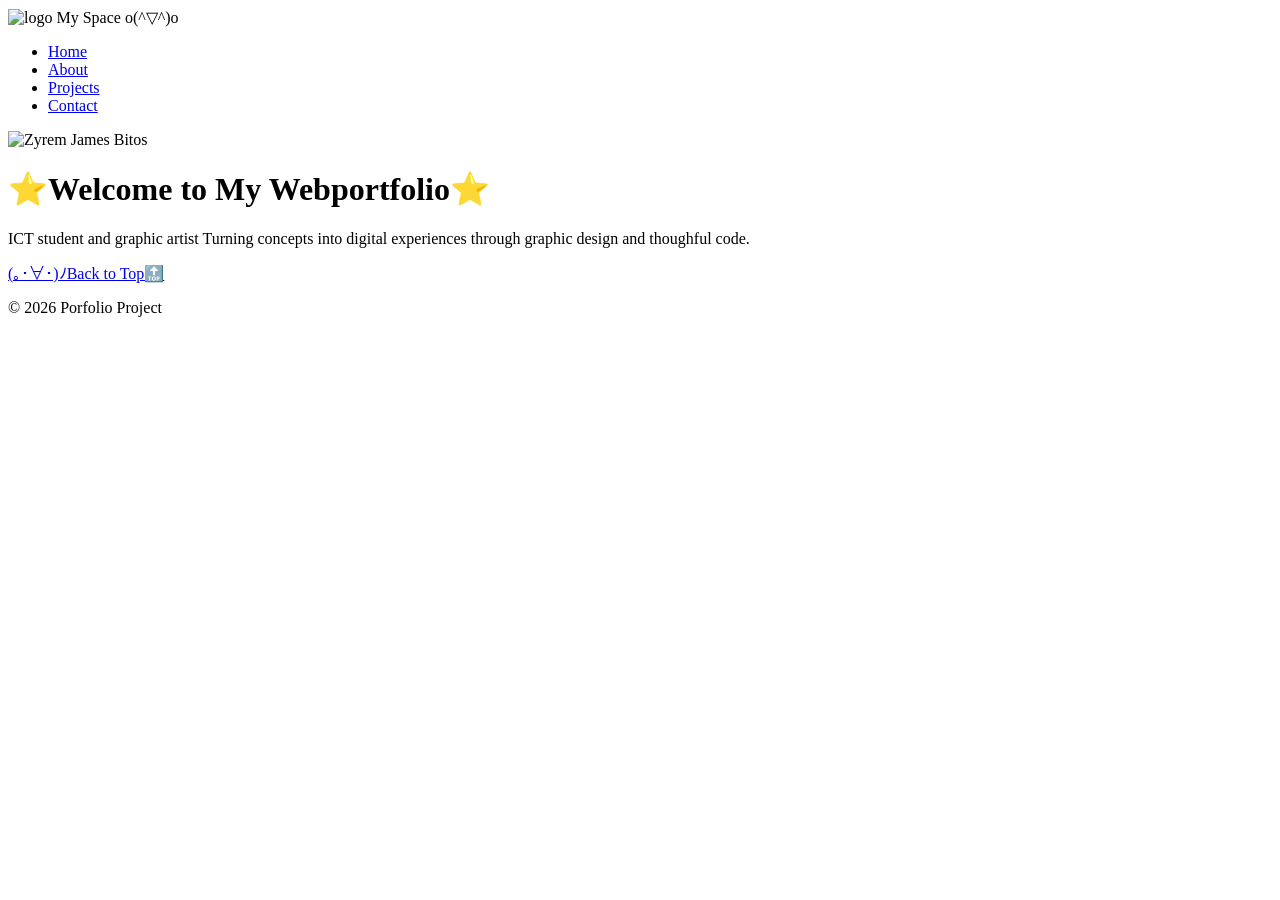
==== index.html @ 6d2a9749 "Add files via upload" ====
<!DOCTYPE html>
<html lang="en">
    <head>
        <meta charset="UTF-8">
        <meta name="viewport" content="width=device-width, initial-scale=1.0">
        <title>Home | My Website</title>
        <link rel="stylesheet" href="css/style1.css">
        <link rel="stylesheet" href="css/animation.css"
    </head>
    <body>

        <nav class="navbar">
            <div class="logo-container"> 
                <img src="../Bitos,Zyrem jamesWebPorfile/images/logo.png" alt="logo" class="nav-logo-img">
            <span class="logo">My Space o(<span class="eye">^</span>▽<span class="eye">^</span>)o</span>
            </div>
            <ul class="nav-links">
                <li><a href="index.html" class="active">Home</a></li>
                <li><a href="pages/about.html">About</a></li>
                <li><a href="pages/projects.html">Projects</a></li>
                <li><a href="pages/contact.html">Contact</a></li>
            </ul>
        </nav>

 <header class="page-header firefly-container">
            <span class="firefly firefly-1"></span>
            <span class="firefly firefly-2"></span>
            <span class="firefly firefly-3"></span>

                <img src="images/profile.jpg" alt="Zyrem James Bitos" class="profile-pic">
                <h1>⭐Welcome to My Webportfolio⭐</h1>
                <p>ICT student and graphic artist Turning concepts into digital experiences through graphic design and thoughful code.</p>
 </header>

<a href="#" class="back-to-top-btn">(｡･∀･)ﾉBack to Top🔝</a>

        <footer>
            <p>&copy; 2026 Porfolio Project</p>
        </footer>

    </body>
</html>
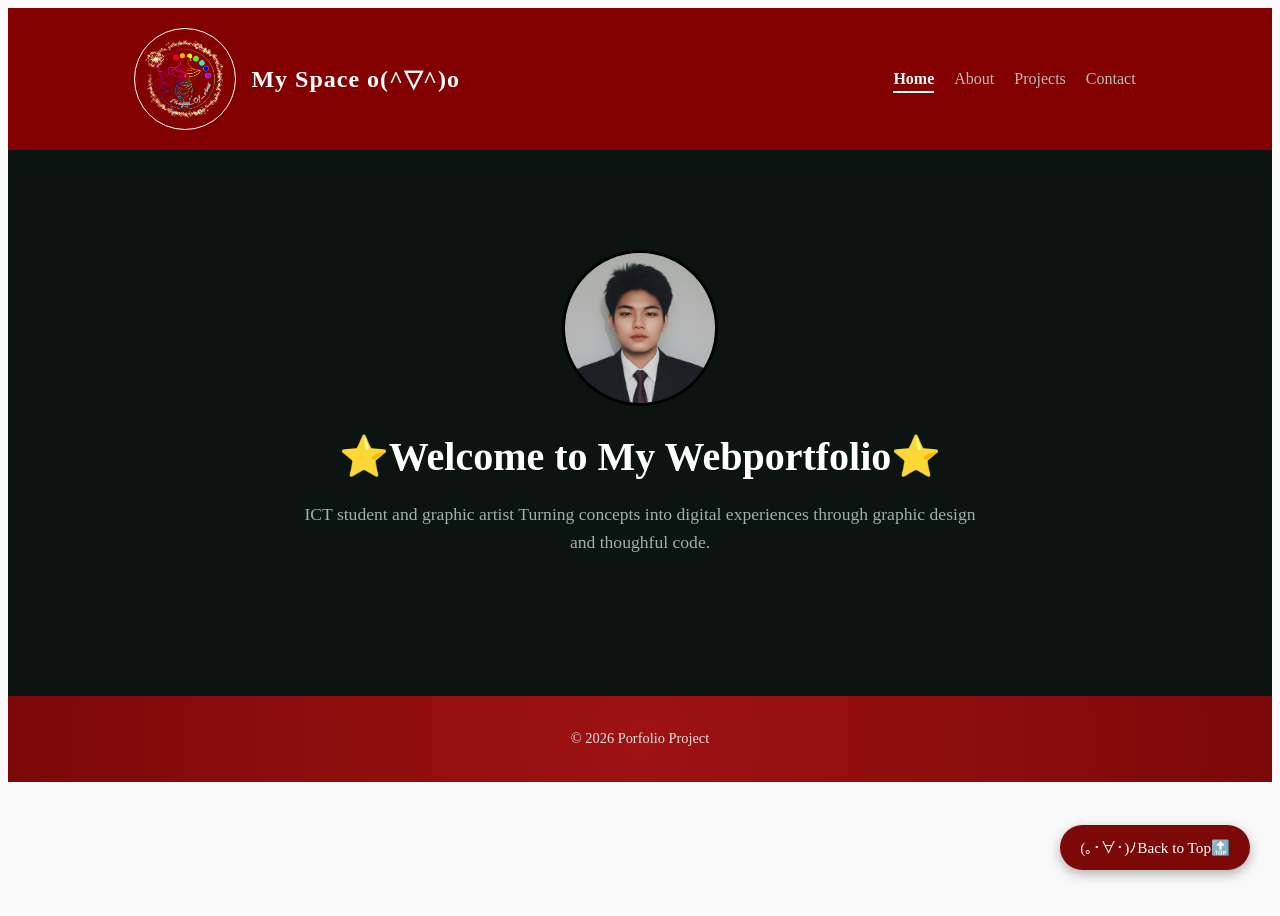
==== commit 3ac5b5a7: "Add files via upload" ====
--- a/index.html
+++ b/index.html
@@ -1,42 +1,42 @@
-<!DOCTYPE html>
-<html lang="en">
-    <head>
-        <meta charset="UTF-8">
-        <meta name="viewport" content="width=device-width, initial-scale=1.0">
-        <title>Home | My Website</title>
-        <link rel="stylesheet" href="css/style1.css">
-        <link rel="stylesheet" href="css/animation.css"
-    </head>
-    <body>
-
-        <nav class="navbar">
-            <div class="logo-container"> 
-                <img src="../Bitos,Zyrem jamesWebPorfile/images/logo.png" alt="logo" class="nav-logo-img">
-            <span class="logo">My Space o(<span class="eye">^</span>▽<span class="eye">^</span>)o</span>
-            </div>
-            <ul class="nav-links">
-                <li><a href="index.html" class="active">Home</a></li>
-                <li><a href="pages/about.html">About</a></li>
-                <li><a href="pages/projects.html">Projects</a></li>
-                <li><a href="pages/contact.html">Contact</a></li>
-            </ul>
-        </nav>
-
- <header class="page-header firefly-container">
-            <span class="firefly firefly-1"></span>
-            <span class="firefly firefly-2"></span>
-            <span class="firefly firefly-3"></span>
-
-                <img src="images/profile.jpg" alt="Zyrem James Bitos" class="profile-pic">
-                <h1>⭐Welcome to My Webportfolio⭐</h1>
-                <p>ICT student and graphic artist Turning concepts into digital experiences through graphic design and thoughful code.</p>
- </header>
-
-<a href="#" class="back-to-top-btn">(｡･∀･)ﾉBack to Top🔝</a>
-
-        <footer>
-            <p>&copy; 2026 Porfolio Project</p>
-        </footer>
-
-    </body>
-</html>+<!DOCTYPE html>
+<html lang="en">
+    <head>
+        <meta charset="UTF-8">
+        <meta name="viewport" content="width=device-width, initial-scale=1.0">
+        <title>Home | My Website</title>
+        <link rel="stylesheet" href="css/style1.css">
+        <link rel="stylesheet" href="css/animation.css"
+    </head>
+    <body>
+
+        <nav class="navbar">
+            <div class="logo-container"> 
+                <img src="../images/logo.png" alt="logo" class="nav-logo-img">
+            <span class="logo">My Space o(<span class="eye">^</span>▽<span class="eye">^</span>)o</span>
+            </div>
+            <ul class="nav-links">
+                <li><a href="index.html" class="active">Home</a></li>
+                <li><a href="pages/about.html">About</a></li>
+                <li><a href="pages/projects.html">Projects</a></li>
+                <li><a href="pages/contact.html">Contact</a></li>
+            </ul>
+        </nav>
+
+ <header class="page-header firefly-container">
+            <span class="firefly firefly-1"></span>
+            <span class="firefly firefly-2"></span>
+            <span class="firefly firefly-3"></span>
+
+                <img src="images/profile.jpg" alt="Zyrem James Bitos" class="profile-pic">
+                <h1>⭐Welcome to My Webportfolio⭐</h1>
+                <p>ICT student and graphic artist Turning concepts into digital experiences through graphic design and thoughful code.</p>
+ </header>
+
+<a href="#" class="back-to-top-btn">(｡･∀･)ﾉBack to Top🔝</a>
+
+        <footer>
+            <p>&copy; 2026 Porfolio Project</p>
+        </footer>
+
+    </body>
+</html>
--- a/css/style1.css
+++ b/css/style1.css
@@ -0,0 +1,588 @@
+
+body {
+    background-color: #f9f9f9;
+    color: #333;
+    display: flex;
+    flex-direction: column;
+    min-height: 100vh;
+}
+
+html {
+    scroll-behavior: smooth;
+}
+
+.navbar {
+    display: flex;
+    justify-content: space-between;
+    align-items: center;
+    padding: 20px 10%;
+    background-color: #830000;
+    color:#fff;
+}
+
+nav a{
+ color:#fff;
+ margin: 10px;
+}
+
+.logo {
+    font-size: 1.5rem;
+    font-weight: bold;
+    letter-spacing: 1px;
+    color: #fff;
+}
+
+.nav-links {
+    display: flex;
+    list-style: none;
+}
+
+.nav-links {
+    margin-left: 25px;
+}
+
+.nav-links a {
+    color: #bbb;
+    text-decoration: none;
+    font-size: 1rem;
+    transition: color 0.3s ease;
+}
+
+.nav-links a:hover {
+    color: #fdfdff;
+}
+
+.nav-links a.active {
+    color: #ffffff;
+    font-weight: bold;
+    border-bottom: 2px solid #fff;
+    padding-bottom: 4px;
+}
+
+.content-wrapper {
+    flex: 1;
+    padding: 40px 5%;
+    max-height: 1200px;
+    margin: 0 auto;
+    width: 100%;
+}
+
+.hero {
+    text-align: center;
+}
+
+.page-header {
+    text-align: center;
+    position: relative;
+    background-color: #0c1412;
+    padding: 100px 8%;
+    overflow: hidden;
+}
+
+.page-header h1 {
+    text-align: center;
+    font-size: 2.5rem;
+    margin-bottom: 20px;
+    color: #ffffff;
+}
+
+.page-header p {
+    font-size: 1.1rem;
+    color: #a0b0ad;
+    max-width: 700px;
+    margin: 0 auto 40px auto;
+    line-height: 1.6;
+}
+
+.project-grid {
+    display: grid;
+    grid-template-columns: repeat(auto-fit, minmax(280px, 1fr));
+    gap: 25px;
+    margin-top: 20px;
+}
+
+.card {
+    background: rgba(255, 255, 255, 0.75);
+    backdrop-filter: blur(10px);
+    -webkit-backdrop-filter: blur(10px);
+    padding: 30px;
+    border-radius: 12px;
+    border: 1px solid rgba(255, 255, 255, 0.25);
+    box-shadow: 0 8px 32px rgba(0, 0, 0, 0.05);
+    text-align: left;
+    transition: transform 0.3s ease, box-shadow 0.3s ease, background 0.3s;
+}
+
+.card:hover {
+    background: rgba(255, 255, 255, 0.95);
+    transform: translatey(-5px);
+    box-shadow: 0 12px rgba(124, 8, 8, 0.15);
+}
+
+.card h3 {
+    margin-bottom: 10px;
+    color: #111;
+}
+
+.contact-box {
+    background-color: #eaeaea;
+    padding: 20px;
+    display: inline-block;
+    border-radius: 6px;
+    margin-top: 10px;
+}
+
+footer {
+    text-align: center;
+    padding: 20px;
+    background: radial-gradient(circle at center, #9e1212 0%, #7c0808 100%);
+    background-size: 100% 100%;
+    color: #e0e0e0;
+    font-size: 0.9rem;
+    transition: background-size 0.5s ease;
+}
+
+footer:hover {
+    background: radial-gradient(circle at center, #c91a1a 0%, #7c0808 70%);
+}
+
+.profile-pic {
+    width: 150px;
+    height: 150px;
+    border-radius: 50%;
+    object-fit: cover;
+    display: block;
+    margin: 0 auto 20px auto;
+    border: 3px solid #000000;
+    box-shadow: 0px 4px 8px rgba(0,0,0,0,0.1);
+    
+}
+
+.projectpic {
+    display: flex;
+    flex-direction: row;
+    align-items: center;
+    justify-content: center;
+    gap: 20px;
+}
+
+.profilepic img {
+    margin-bottom: 100px;
+    box-shadow: 5px 5px 10px rgb(87, 41, 41);
+    border-radius: 10px;
+    max-width: 100%;
+    margin-left: 100px;
+    overflow: auto;
+    object-fit: cover;
+}
+
+.logo-container {
+    display: flex;
+    align-items: center;
+    gap: 15px;
+}
+
+.nav-logo-img {
+    width: 100px;
+    height: 100px;
+    border-radius: 50%;
+    object-fit: cover;
+    display: block;
+    border: 1.5px solid #ffffff;
+    box-shadow: 0px 4px 8px rgba(0, 0, 0, 0, 0.1);
+}
+
+.card-gallery {
+    display: flex;
+    flex-wrap: wrap;
+    gap: 10px;
+    margin-top: 15px;
+    width: 100%;
+    overflow: auto;
+    padding-bottom: 10px;
+    scroll-behavior: smooth;
+    scrollbar-width: thin;
+    scrollbar-color: #7c0808 rgba(0, 0, 0, 0.05);
+}
+
+.card-gallery::-webkit-scrollbar {
+    height: 6px;
+}
+
+.card-gallery::-webkit-scrollbar-track {
+    background: rgba(0, 0, 0, 0.05);
+    border-radius: 10px;
+}
+
+.card-gallery::-webkit-scrollbar-thumb {
+    background: #7c0808;
+    border-radius: 10px;
+}
+
+.card-gallery::-webkit-scrollbar-thumb:hover {
+    background: #ff4d4d;
+}
+
+.card-gallery a {
+   display: inline-block;
+   position: relative;
+   overflow: hidden;
+   border-radius: 6px;
+   flex: 0 0 75px;
+   transition: transform 0.2s ease;
+   cursor: pointer;
+}
+
+.card-gallery a:hover {
+    transform: scale(1.08);
+    z-index: 2;
+}
+
+.card-gallery a {
+    transition: transform 0.4s cubic-bezier(0.175, 0.885, 0.32, 1.275);
+}
+
+.card-gallery a:hover {
+    transform: scale(1.12) rotate(3deg);
+}
+
+.card-gallery a:hover img {
+    box-shadow: 0 8px 20px rgba(124, 8, 8, 0.35);
+}
+
+.card-gallery img {
+    width: 75px;
+    height: 75px;
+    object-fit: cover;
+    border-radius: 6px;
+    box-shadow: 2px 2px 6px rgba(0, 0, 0, 0.15);
+    display: block;
+}
+
+.card-gallery {
+    cursor: pointer;
+}
+
+.modal {
+    display: none;
+    position: fixed;
+    z-index: 1000;
+    left: 0;
+    top: 0;
+    width: 100%;
+    height: 100%;
+    background-color: rgba(0, 0, 0, 0.911);
+    align-items: center;
+    justify-content: center;
+    text-decoration: none;
+}
+
+.modal:target {
+    display: flex;
+}
+
+.modal-content {
+    max-width: 80%;
+    max-height: 80%;
+    object-fit: contain;
+    box-shadow: 0 4px 20px rgba(0,0,0,0.5);
+    animation: zoomin 0.25s ease;
+}
+
+.close-btn {
+    position: absolute;
+    top: 30px;
+    right: 40px;
+    color: #fff;
+    font-size: 40px;
+    font-weight: bold;
+    cursor: pointer;
+    text-decoration: none;
+    transition: color 0.2s;
+}
+
+.close-btn:hover {
+    color: #bbb;
+}
+
+@keyframes zoomin {
+    from {
+        transform: scale(0.7);
+        opacity: 0;
+    }
+    to {
+        transform: scale(1);
+        opacity: 1;
+    }
+}
+
+@media (max-width: 768px) {
+    .navbar {
+        flex-direction: column;
+        gap: 12px;
+        padding: 20px 5%;
+        text-align: center;
+    }
+    
+.logo-container {
+    flex-direction: column;
+    gap: 8px;
+}
+
+.nav-logo-img {
+    width: 80px;
+    height: 80px;
+}
+
+    .nav-links {
+        margin-left: 0;
+        padding-left: 0;
+        justify-content: center;
+        flex-wrap: wrap;
+        gap: 8px 15px;
+    }
+    
+    .nav a {
+        margin: 5px;
+        font-size: 0.95rem;
+    }
+    
+    .page-header {
+        padding: 60px 5%;
+    }
+
+    .hero h1, .page-header h1 {
+        font-size: 1.8rem;
+        line-height: 1.3;
+    }
+    
+    .page-header p {
+        font-size: 1rem;
+        margin-bottom: 25px;
+    }
+
+.profile-pic {
+    width: 130px;
+    height: 130px;
+}
+
+    .project-grid {
+        grid-template-columns: 1fr;
+        gap: 15px;
+    }
+
+    .modal-content {
+        max-width: 95%;
+        max-height: 75%;
+    }
+
+    .close-btn {
+        top: 25px;
+        right: 25px;
+        font-size: 45px;
+        width: 50px;
+        height: 50px;
+        display: flex;
+        align-items: center;
+        justify-content: center;
+        background: rgba(0, 0, 0, 0.5);
+        border-radius: 50%;
+        line-height: 1;
+        z-index: 1001;
+    }
+    
+    .back-to-top-btn {
+        bottom: 15px;
+        right: 15px;
+        height: 40px;
+        font-size: 0.85rem;
+        padding: 0 15px;
+    }
+    
+}
+
+.project-grid {
+    animation: fadeinup 0.8s ease-out forwards;
+}
+
+@keyframes fadeinup {
+    from {
+        opacity: 0;
+        transform: translatey(30px);
+    }
+    to {
+        opacity: 1;
+        transform: translatey(0);
+    }
+}
+
+::-webkit-scrollbar {
+    width: 20px;
+}
+
+::-webkit-scrollbar-track {
+    background: #f1f1f1;
+}
+
+::-webkit-scrollbar-thumb {
+    background: #7c0808;
+    border-radius: 10px;
+    border: 2px solid #f1f1f1;
+}
+
+::-webkit-scrollbar-thumb:hover {
+    background: #ff4d4d;
+}
+
+.contact-box {
+    position: relative;
+    border: 1px solid rgba(124, 8, 8, 0.2);
+    animation: breathingglow 3s infinite ease-in-out;
+}
+
+@keyframes breathingglow {
+    0%, 100% {
+        box-shadow: 0 4px 10px rgba(124, 8, 8, 0.05);
+    }
+    50% {
+        box-shadow: 0 4px 10px rgba(124, 8, 8, 0.2);
+        border-color: rgba(255, 77, 77, 0.5);
+    }
+}
+
+html, body {
+    cursor: url('data:image/svg+xml;utf8,<svg xmlns="http://www.w3.org/2000/svg" width="40" height="40" style="font-size:24px"><text y="24">🖌️</text></svg>'), auto;
+}
+
+a:hover, .card-gallery img:hover {
+    cursor: url('data:image/svg+xml;utf8,<svg xmlns="http://www.w3.org/2000/svg" width="50" height="50" style="font-size:24px"><text y="24">🎨</text></svg>'), pointer;
+}
+
+.card-gallery a{
+    position: relative;
+    overflow: hidden;
+    border-radius: 6px;
+}
+
+.card-gallery a::before {
+    content: '';
+    position: absolute;
+    top: 0;
+    left: -75%;
+    width: 50%;
+    height: 100%;
+    background: linear-gradient(
+        to right,
+        rgba(0, 0, 0, 0) 0%,
+        rgba(179, 35, 35, 0.644) 50%,
+        rgba(0, 0, 0, 0) 100%
+    );
+}
+
+.card-gallery a:hover::before {
+    animation: shinesweep 0.85s ease-out;
+}
+
+@keyframes shinesweep {
+    100% {
+        left: 125%;
+    }
+}
+
+.logo-container {
+    cursor: pointer;
+}
+
+.nav-logo-img {
+    transition: transform 0.6s cubic-bezier(0.4, 0, 0.2, 1);
+}
+
+.logo-container:hover .nav-logo-img {
+    transform: rotate(360deg);
+}
+
+.logo {
+    transition: transform 0.3s ease;
+}
+
+.logo-container:hover .logo {
+    transform: translate(-3px);
+}
+
+.btn-pulse {
+    display: inline-block;
+    padding: 10px 20px;
+    background-color: #7c0808;
+    color: #fff;
+    text-decoration: none;
+    border-radius: 20px;
+    font-weight: bold;
+    box-shadow: 0 0 0 0 rgba(124, 8, 8, 0.7);
+    transition: background-color 0.3s ease;
+    animation: buttonpulse 2s infinite;
+}
+
+.btn-pulse:hover {
+    background-color: #ff4d4d;
+}
+
+@keyframes buttonpulse {
+    0% {
+        transform: scale(0.95);
+        box-shadow: 0 0 0 0 rgba(124, 8, 8, 0.7);
+    }
+    70% {
+        transform: scale(1);
+        box-shadow: 0 0 0 10px rgb(124, 8, 8, 0);
+    }
+    100% {
+        transform: scale(0.95);
+        box-shadow: 0 0 0 0 rgba(124, 8, 8, 0);
+    }
+}
+
+.card {
+    position: relative;
+}
+
+.card::before {
+    content: '';
+    position: absolute;
+    top: 0;
+    left: 0;
+    width: 100%;
+}
+
+.back-to-top-btn {
+    position: fixed;
+    bottom: 30px;
+    right: 30px;
+    width: auto;
+    height: 45px;
+    padding: 0 20px;
+    background-color: #7c0808;
+    color: #fff;
+    text-decoration: none;
+    border-radius: 25px;
+    font-size: 0.95rem;
+    font-weight: 500;
+    display: flex;
+    align-items: center;
+    justify-content: center;
+    box-shadow: 0 4px 12px rgba(0, 0, 0, 0.3);
+    z-index: 9999;
+    transition: background-color 0.3s ease, transform 0.3s ease;
+}
+
+.back-to-top-btn:hover {
+    background-color: #ffeb3b;
+    color: #111;
+    transform: scale(1.1);
+}
+
+.back-to-top-btn.show {
+    opacity: 1;
+    pointer-events: auto;
+    transform: translateY(0);
+}
+
--- a/css/animation.css
+++ b/css/animation.css
@@ -0,0 +1,167 @@
+.navbar,
+.page-header h1,
+.page-header p,
+.card {
+    opacity: 0;
+    animation-fill-mode: forwards;
+}
+
+.navbar {
+    animation: slidedown 0.8s cubic-bezier(0.25, 1, 0.5, 1) forwards;
+    animation-delay: 0.1s;
+}
+
+.page-header h1{
+    animation: fadeinup 0.8s cubic-bezier(0.25, 1, 0.5, 1) forwards;
+    animation-delay: 0.4s;
+}
+
+.page-header P {
+    animation: fadeinup 0.8s cubic-bezier(0.25, 1, 0.5, 1) forwards;
+    animation-delay: 0.6s;
+}
+
+.card:nth-child(1) {
+    animation: fadeinup 0.8s cubic-bezier(0.25, 1, 0.5, 1) forwards;
+    animation-delay: 0.8s;
+}
+
+.card:nth-child(2) {
+    animation: fadeinup 0.8s cubic-bezier(0.25, 1, 0.5, 1) forwards;
+    animation-delay: 1.0s;
+}
+
+.card:nth-child(3) {
+    animation: fadeinup 0.8s cubic-bezier(0.25, 1, 0.5, 1) forwards;
+    animation-delay: 1.2s;
+}
+
+@keyframes slidedown {
+    from {
+        opacity: 0;
+        transform: translateY(-20px);
+    }
+    to {
+        opacity: 1;
+        transform: translateY(0);
+    }
+}
+
+@keyframes fadeinup {
+    from {
+        opacity: 0;
+        transform: translateY(30px);
+    }
+    to {
+        opacity: 1;
+        transform: translateY(0);
+    }
+}
+
+.logo .eye {
+    display: inline-block;
+    transform-origin: center;
+    animation: constantblink 3s infinite;
+}
+
+@keyframes constantblink {
+    0%, 96%, 100% {
+        transform: scaleY(1);
+    }
+    98% {
+        transform: scaleY(0.1);
+    }
+}
+
+.firefly-container {
+    position: relative;
+    overflow: hidden;
+}
+
+.firefly {
+    position: absolute;
+    width: 6px;
+    height: 6px;
+    background: #ffeb3b;
+    border-radius: 50%;
+    box-shadow: 0 0 10px #ffeb3b, 0 0 20px #ffeb3b;
+    opacity: 0;
+    pointer-events: none;
+    z-index: 1;
+}
+
+.firefly-1 {
+    top: 80%;
+    left: 10%;
+    animation: driftone 12s infinite ease-in-out;
+}
+
+.firefly-2 {
+    top: 60%;
+    left: 80%;
+    animation: drifttwo 15s infinite ease-in-out;
+    animation-delay: 2s;
+}
+
+.firefly-3 {
+    top: 40%;
+    left: 45%;
+    animation: driftthree 10s infinite ease-in-out;
+    animation-delay: 5s;
+}
+
+@keyframes driftone {
+    0%, 100% { transform: translateY(0) translateX(0); opacity: 0; }
+    50% { transform: translateY(-80px) translateX(30px); opacity: 0.8; }
+}
+
+@keyframes drifttwo {
+    0%, 100% { transform: translateY(0) translateX(0); opacity: 0; }
+    50% { transform: translateY(-120px) translateX(-50px); opacity: 0.7; }
+}
+
+@keyframes driftthree {
+    0%, 100% { transform: translateY(0) translateX(0); opacity: 0; }
+    50% { transform: translateY(-60px) translateX(40px); opacity: 0.9; }
+}
+
+.nav-links a {
+    position: relative;
+    text-decoration: none;
+}
+
+.nav-links a::after {
+    content: '';
+    position: absolute;
+    bottom: -5px;
+    left: 0;
+    width: 0;
+    height: 2px;
+    background: linear-gradient(to right, #7c0808, #fbff00);
+    transition: width 0.4s cubic-bezier(0.25, 1, 0.5, 1);
+}
+
+.nav-links a::before {
+    content: '🌟';
+    position: absolute;
+    bottom: -12px;
+    right: -15px;
+    font-size: 10px;
+    transform: scale(0) rotate(-45deg);
+    transition: transform 0.4s cubic-bezier(0.175, 0.885, 0.32, 1.275);
+    transition-delay: 0.2s;
+}
+
+.nav-links a:hover::after {
+    width: 100%;
+}
+
+.nav-links a:hover::before {
+    transform: scale(1) rotate(0deg);
+}
+
+.page-header h1,
+.page-header p {
+    position: relative;
+    z-index: 2;
+}
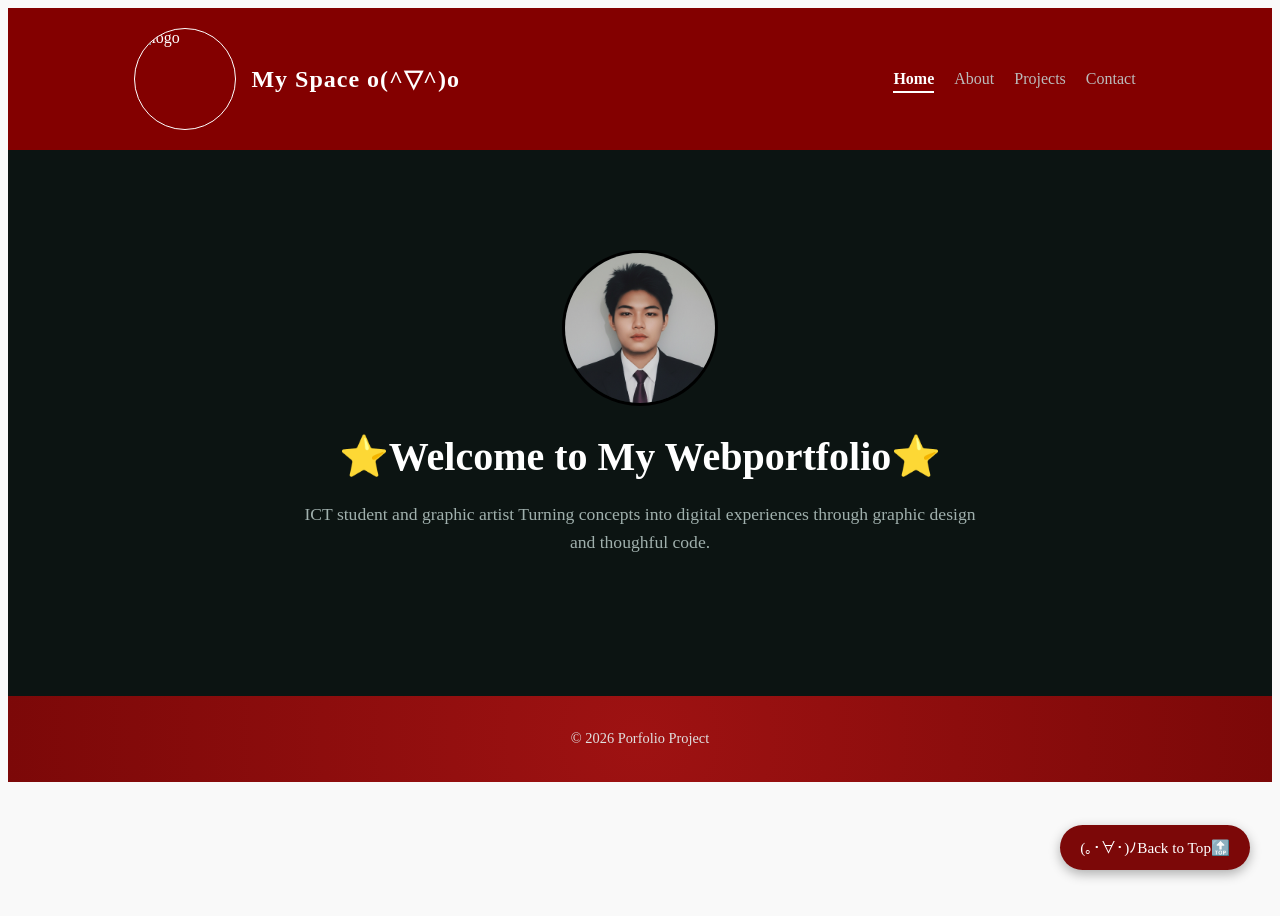
==== commit 03e227bf: "Add files via upload" ====
--- a/index.html
+++ b/index.html
@@ -11,7 +11,7 @@
 
         <nav class="navbar">
             <div class="logo-container"> 
-                <img src="../images/logo.png" alt="logo" class="nav-logo-img">
+                <img src="../Art-web-portfolio/images/logo.png" alt="logo" class="nav-logo-img">
             <span class="logo">My Space o(<span class="eye">^</span>▽<span class="eye">^</span>)o</span>
             </div>
             <ul class="nav-links">
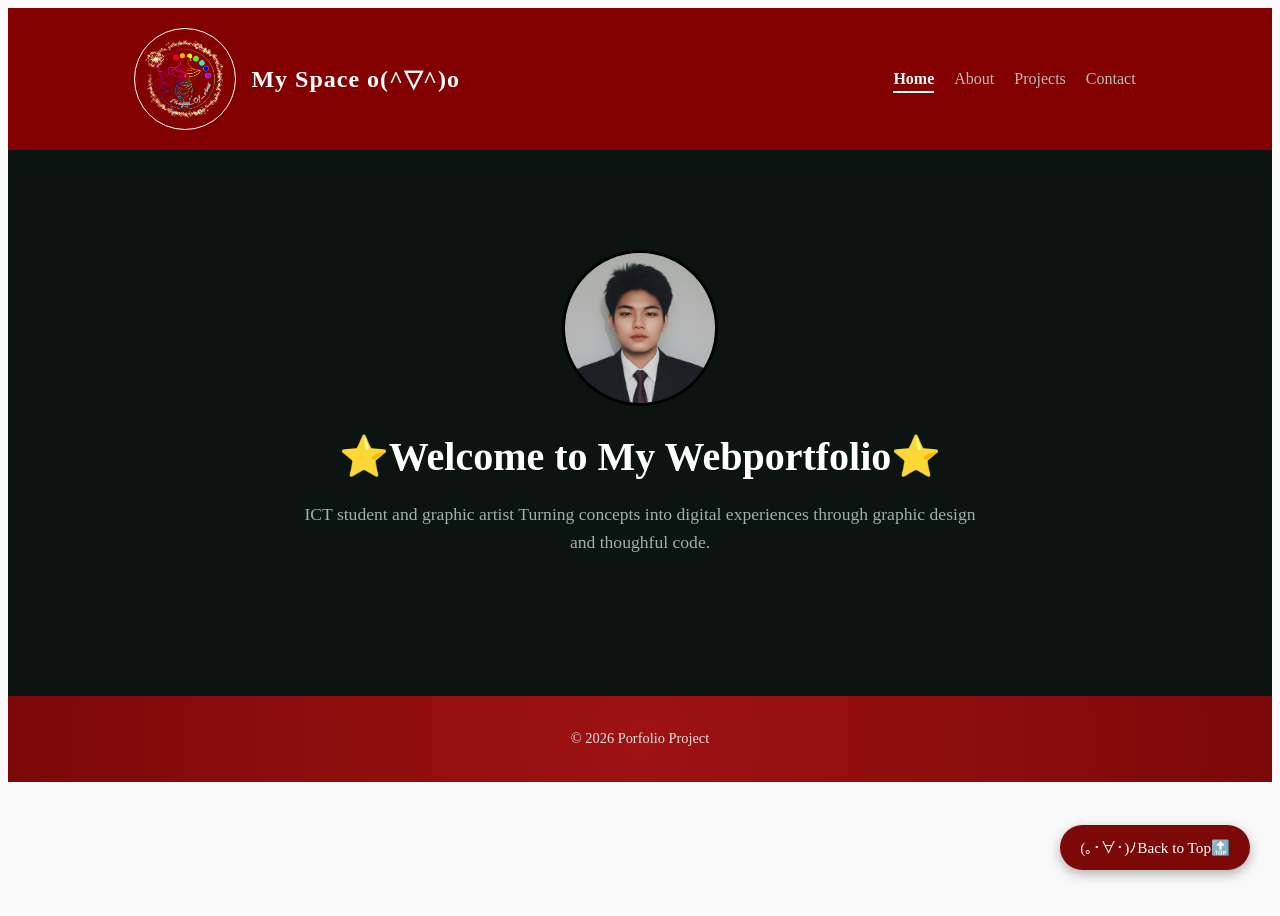
==== commit 548b2816: "Add files via upload" ====
--- a/index.html
+++ b/index.html
@@ -5,13 +5,13 @@
         <meta name="viewport" content="width=device-width, initial-scale=1.0">
         <title>Home | My Website</title>
         <link rel="stylesheet" href="css/style1.css">
-        <link rel="stylesheet" href="css/animation.css"
+        <link rel="stylesheet" href="css/animation.css">
     </head>
     <body>
 
         <nav class="navbar">
             <div class="logo-container"> 
-                <img src="../Art-web-portfolio/images/logo.png" alt="logo" class="nav-logo-img">
+                <img src="images/logo.png" alt="logo" class="nav-logo-img">
             <span class="logo">My Space o(<span class="eye">^</span>▽<span class="eye">^</span>)o</span>
             </div>
             <ul class="nav-links">
